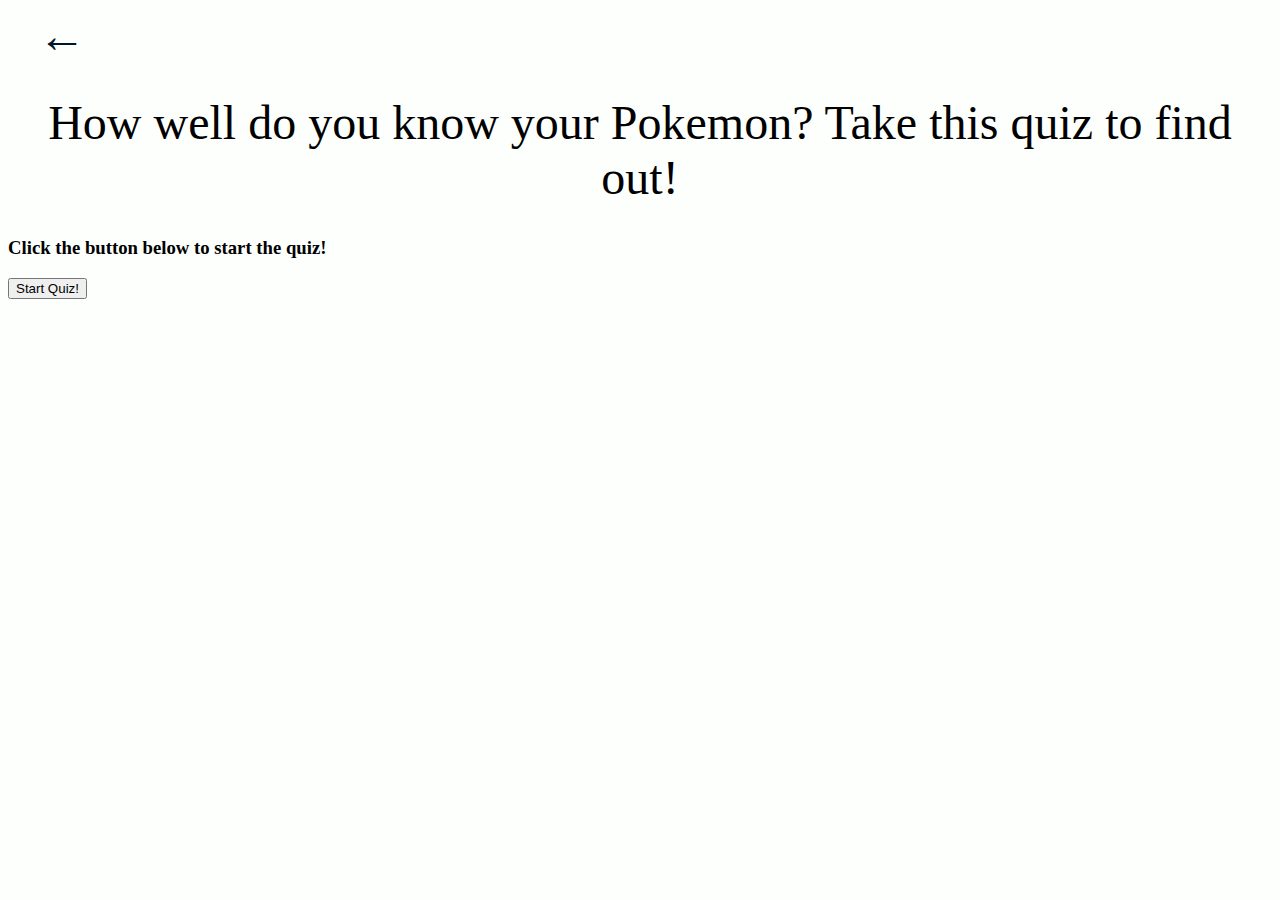
==== quiz/quiz.html @ 83658734 "Refactor quiz.js" ====
<!DOCTYPE html>
<html lang="en">
<head>
    <meta charset="UTF-8">
    <meta http-equiv="X-UA-Compatible" content="IE=edge">
    <meta name="viewport" content="width=device-width, initial-scale=1.0">
    <title>FOXR Pokemon Quiz</title>
    <link rel="stylesheet" href="../styles.css">
</head>
<body>
    <a class="return-home" href="../index.html">&larr;</a>
    <h1>How well do you know your Pokemon? Take this quiz to find out!</h1>
    <div class="quiz-card">
        <div id="random-pokemon-img"></div>
        <h3 id="quiz-text">Click the button below to start the quiz!</h3>
        <input class="hide" id="pokemon-input" type="text">
        <h6 class="hide" id="pokemon-score"></h6>
        <button class="" id="quiz-button">Start Quiz!</button>
        <button class="hide" id="submit-answer">Next Question</button>
        <button class="hide" id="submit-answer">Submit Answer</button>
    </div>

    <script src="quiz.js"></script>
</body>
</html>
---- styles.css ----
body {
    background-color: #FDFFFC;
}
h1 {
    text-align: center;
    font-weight: lighter;
    font-size: 3rem;
}
.link-container {
    text-align: center;
}
.active-link {
    display: block;
    font-size: 2rem;
    font-weight: 600;
    text-decoration: none;
    color: #2EC4B6;
    padding: 10px;
}
.active-link:hover, .active-link:focus  {
    animation-name: underline_on_hover;
    animation-duration: 0.5s;
    text-decoration: underline;
    color: #FF9F1C;
}
.disable-link {
    display: block;
    font-size: 1.7rem;
    text-decoration: none;
    color: #01162734;
    padding: 10px;
}
.disable-link:hover, .disable-link:focus  {
    text-decoration: line-through;
    cursor: not-allowed;
}
.return-home {
    text-decoration: none;
    font-size: 3rem;
    padding-bottom: 4px;
    margin: 30px;
    color: #011627;
}
.return-home:hover, .return-home:focus  {
    border: 1px solid #011627;
    color: #2EC4B6;
}
.return-home:active {
    color: #FF9F1C;
}
.hide {
    display: none;
}








/* Keyframe Animations */
@keyframes underline_on_hover {
    from {
        text-decoration: none;
        color: #2EC4B6;
    }
    to {
        text-decoration: underline;
        color: #FF9F1C;
    }
}
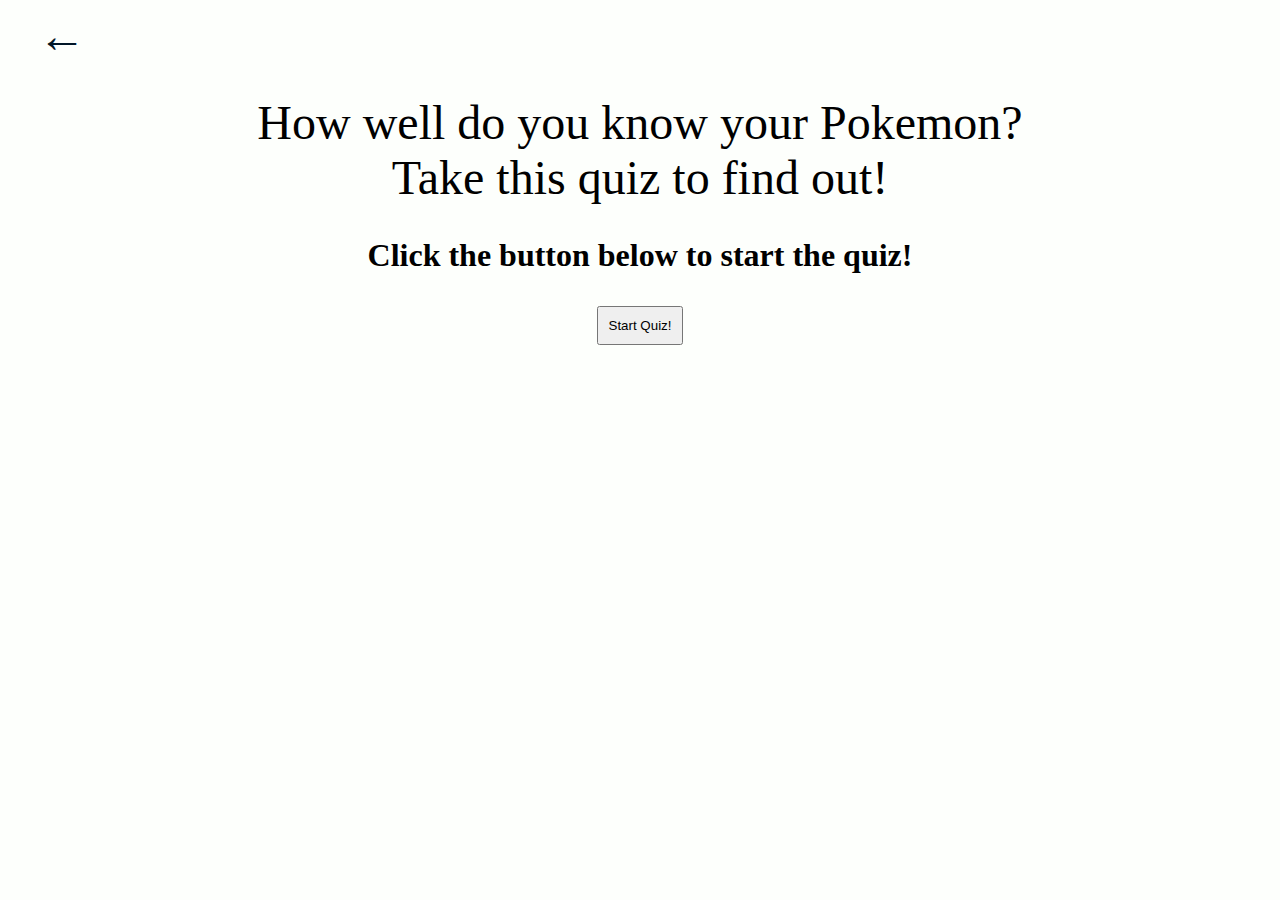
==== commit 4477603e: "Finish JS for quiz and Simple styling" ====
--- a/quiz/quiz.html
+++ b/quiz/quiz.html
@@ -6,18 +6,23 @@
     <meta name="viewport" content="width=device-width, initial-scale=1.0">
     <title>FOXR Pokemon Quiz</title>
     <link rel="stylesheet" href="../styles.css">
+    <link rel="stylesheet" href="quiz.css">
+
 </head>
 <body>
     <a class="return-home" href="../index.html">&larr;</a>
-    <h1>How well do you know your Pokemon? Take this quiz to find out!</h1>
+    <h1>How well do you know your Pokemon?<br>Take this quiz to find out!</h1>
     <div class="quiz-card">
+        <h3 class = "pokemon-text" id="quiz-text">Click the button below to start the quiz!</h3>
         <div id="random-pokemon-img"></div>
-        <h3 id="quiz-text">Click the button below to start the quiz!</h3>
-        <input class="hide" id="pokemon-input" type="text">
+        <input class="hide" id="pokemon-input" type="text" placeholder="Enter the Pokemon's name..." size="50">
         <h6 class="hide" id="pokemon-score"></h6>
-        <button class="" id="quiz-button">Start Quiz!</button>
-        <button class="hide" id="submit-answer">Next Question</button>
-        <button class="hide" id="submit-answer">Submit Answer</button>
+        <button class="pokemon-button" id="quiz-button">Start Quiz!</button>
+        <button class="hide pokemon-button" id="submit-answer">Submit Answer</button>
+        <button class="hide pokemon-button" id="next-poke">Next Question</button>
+        <button class="hide pokemon-button" id="retry-poke">Restart Quiz?</button>
+        <button class="hide pokemon-button" href="../index.html" id="poke-home-btn">Return home</button>
+        <div id="correct-pokemon-visual"></div>
     </div>
 
     <script src="quiz.js"></script>
--- a/quiz/quiz.css
+++ b/quiz/quiz.css
@@ -0,0 +1,18 @@
+.quiz-card {
+    text-align: center;
+}
+.pokemon-button {
+    padding: 10px;
+}
+.pokemon-text {
+    font-size: 2rem;
+}
+#pokemon-input{
+
+}
+#random-pokemon-img {
+    
+}
+#pokemon-score {
+    font-style: oblique;
+}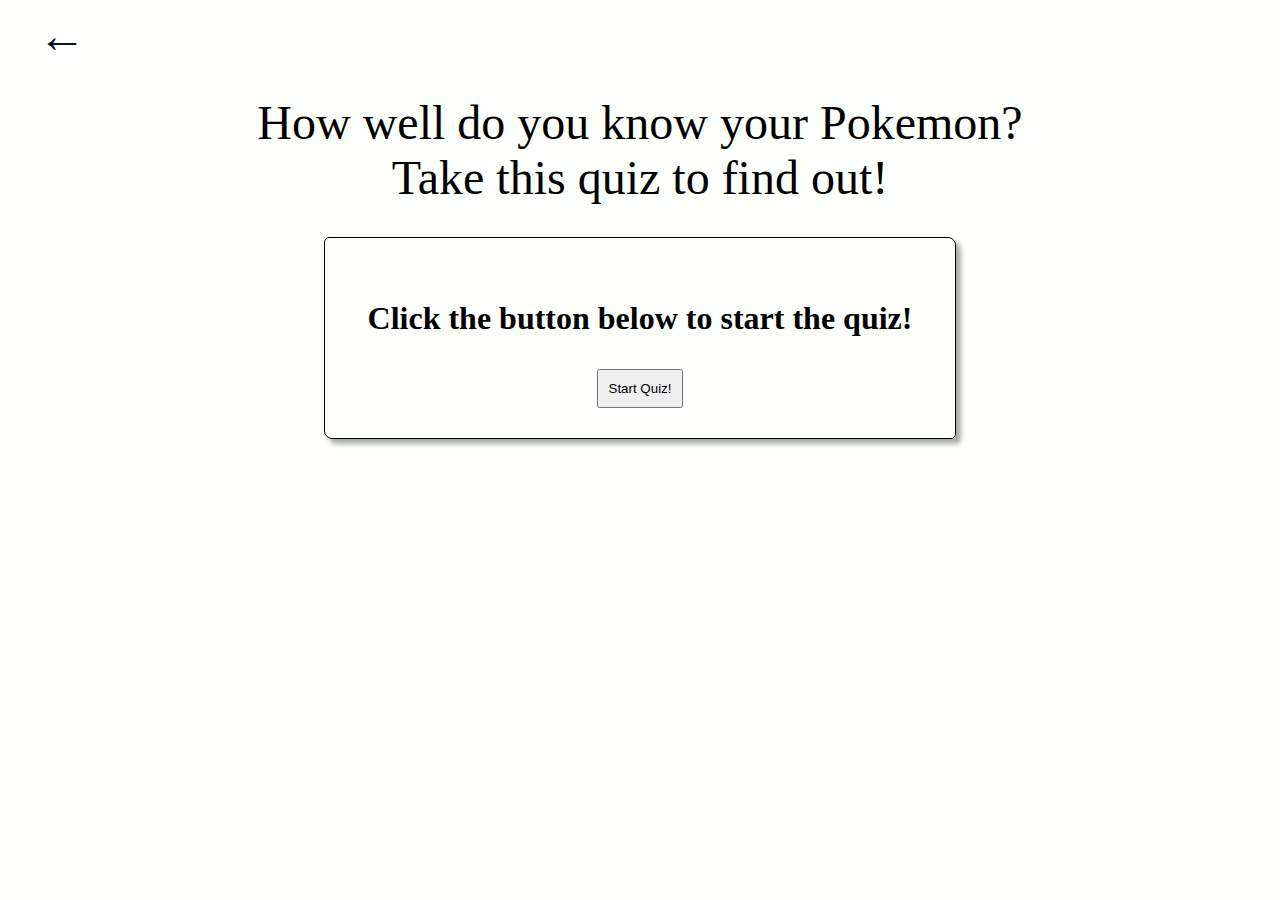
==== commit 480b965d: "Update button to go back to homepage" ====
--- a/quiz/quiz.html
+++ b/quiz/quiz.html
@@ -20,8 +20,8 @@
         <button class="pokemon-button" id="quiz-button">Start Quiz!</button>
         <button class="hide pokemon-button" id="submit-answer">Submit Answer</button>
         <button class="hide pokemon-button" id="next-poke">Next Question</button>
-        <button class="hide pokemon-button" id="retry-poke">Restart Quiz?</button>
-        <button class="hide pokemon-button" href="../index.html" id="poke-home-btn">Return home</button>
+        <button class="hide pokemon-button" id="retry-poke">Restart Quiz?<g/button>
+        <button class="hide pokemon-button" onclick="location.href='../index.html'" id="poke-home-btn">Return home</button>
         <div id="correct-pokemon-visual"></div>
     </div>
 
--- a/quiz/quiz.css
+++ b/quiz/quiz.css
@@ -1,5 +1,11 @@
 .quiz-card {
     text-align: center;
+    border: 1px solid #000;
+    border-radius: 5px 8px 5px;
+    box-shadow: 5px 5px 5px rgba(0, 0, 0, 0.335);
+    padding: 30px;
+    margin: 0 25% 0 25%;
+
 }
 .pokemon-button {
     padding: 10px;
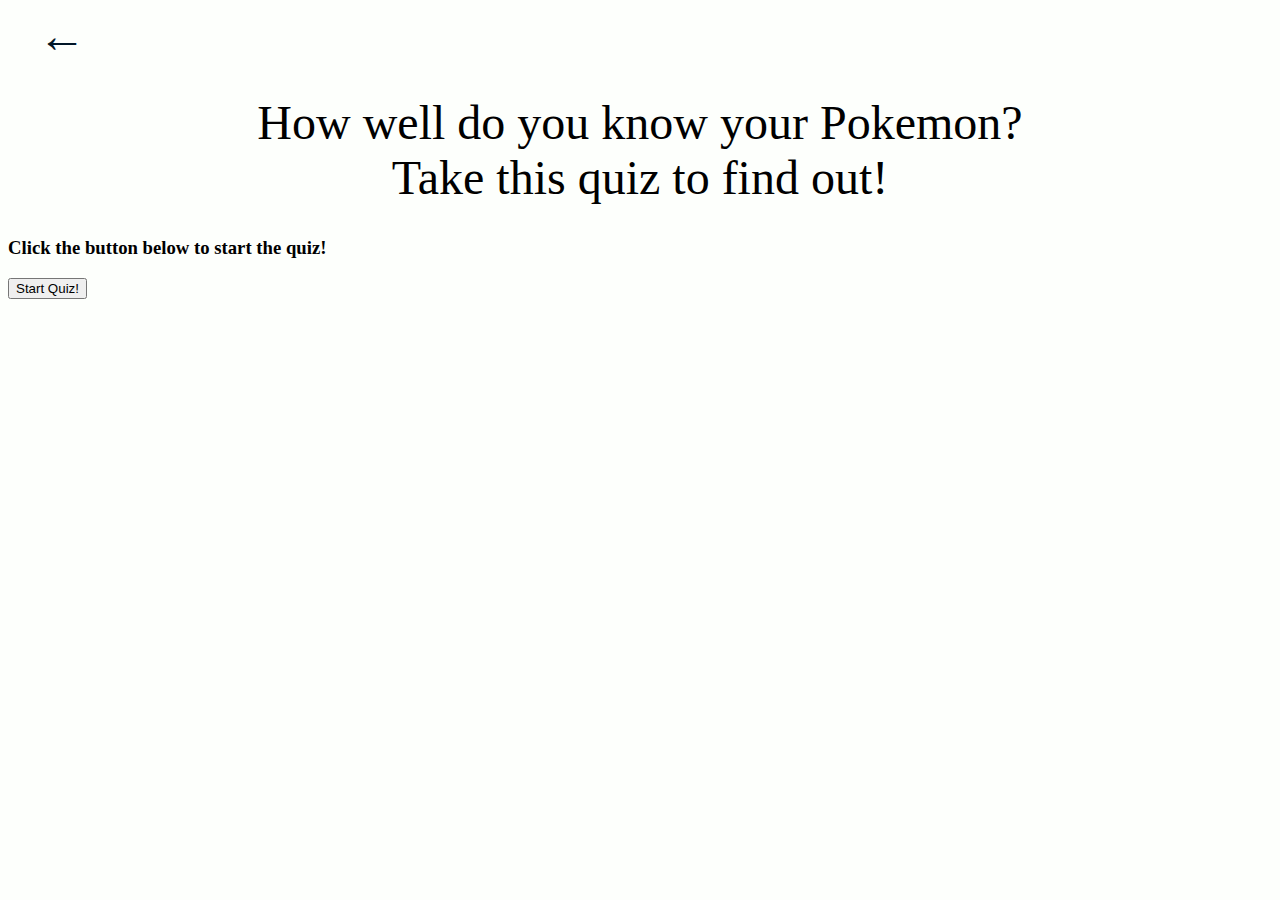
==== commit 90b2c2fe: "Add TicTacToe app" ====
--- a/quiz/quiz.html
+++ b/quiz/quiz.html
@@ -6,23 +6,24 @@
     <meta name="viewport" content="width=device-width, initial-scale=1.0">
     <title>FOXR Pokemon Quiz</title>
     <link rel="stylesheet" href="../styles.css">
-    <link rel="stylesheet" href="quiz.css">
-
+    <link rel="stylesheet" href="tictactoe.css">
 </head>
 <body>
     <a class="return-home" href="../index.html">&larr;</a>
-    <h1>How well do you know your Pokemon?<br>Take this quiz to find out!</h1>
-    <div class="quiz-card">
-        <h3 class = "pokemon-text" id="quiz-text">Click the button below to start the quiz!</h3>
-        <div id="random-pokemon-img"></div>
-        <input class="hide" id="pokemon-input" type="text" placeholder="Enter the Pokemon's name..." size="50">
-        <h6 class="hide" id="pokemon-score"></h6>
-        <button class="pokemon-button" id="quiz-button">Start Quiz!</button>
-        <button class="hide pokemon-button" id="submit-answer">Submit Answer</button>
-        <button class="hide pokemon-button" id="next-poke">Next Question</button>
-        <button class="hide pokemon-button" id="retry-poke">Restart Quiz?<g/button>
-        <button class="hide pokemon-button" onclick="location.href='../index.html'" id="poke-home-btn">Return home</button>
-        <div id="correct-pokemon-visual"></div>
+    <div class="container">
+        <h1>How well do you know your Pokemon?<br>Take this quiz to find out!</h1>
+        <div class="quiz-card">
+            <h3 class = "pokemon-text" id="quiz-text">Click the button below to start the quiz!</h3>
+            <div id="random-pokemon-img"></div>
+            <input class="hide" id="pokemon-input" type="text" placeholder="Enter the Pokemon's name..." size="25">
+            <h6 class="hide" id="pokemon-score"></h6>
+            <button class="pokemon-button" id="quiz-button">Start Quiz!</button>
+            <button class="hide pokemon-button" id="submit-answer">Submit Answer</button>
+            <button class="hide pokemon-button" id="next-poke">Next Question</button>
+            <button class="hide pokemon-button" id="retry-poke">Restart Quiz?<g/button>
+            <button class="hide pokemon-button" onclick="location.href='../index.html'" id="poke-home-btn">Return home</button>
+            <div id="correct-pokemon-visual"></div>
+        </div>
     </div>
 
     <script src="quiz.js"></script>
--- a/styles.css
+++ b/styles.css
@@ -49,7 +49,7 @@
     color: #FF9F1C;
 }
 .hide {
-    display: none;
+    display: none!important;
 }
 
 
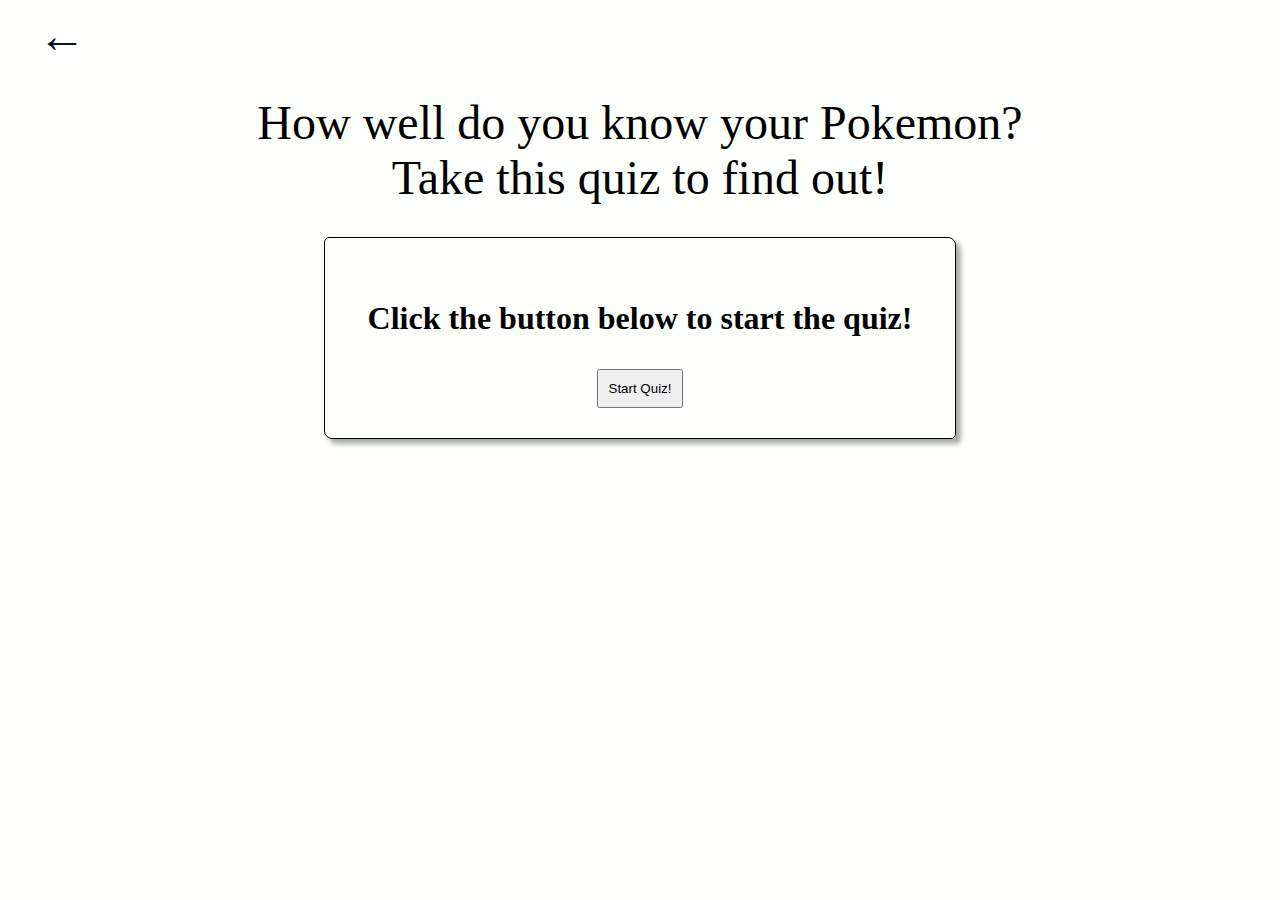
==== commit 9652b882: "Fix error in quiz.html stylesheet link" ====
--- a/quiz/quiz.html
+++ b/quiz/quiz.html
@@ -6,7 +6,7 @@
     <meta name="viewport" content="width=device-width, initial-scale=1.0">
     <title>FOXR Pokemon Quiz</title>
     <link rel="stylesheet" href="../styles.css">
-    <link rel="stylesheet" href="tictactoe.css">
+    <link rel="stylesheet" href="quiz.css">
 </head>
 <body>
     <a class="return-home" href="../index.html">&larr;</a>
--- a/quiz/quiz.css
+++ b/quiz/quiz.css
@@ -0,0 +1,32 @@
+.contianer {
+    text-align: center;
+}
+.quiz-card {
+    text-align: center;
+    border: 1px solid #000;
+    border-radius: 5px 8px 5px;
+    box-shadow: 5px 5px 5px rgba(0, 0, 0, 0.335);
+    padding: 30px;
+    margin: 0 25% 0 25%;
+
+}
+.pokemon-button {
+    padding: 10px;
+}
+.pokemon-text {
+    font-size: 2rem;
+}
+#pokemon-score {
+    font-style: oblique;
+}
+@media screen and (max-width: 600px) {
+    .quiz-card {
+        margin: 0 10% 0 10%;
+    }
+}
+@media screen and (max-width: 280px) {
+    .quiz-card {
+        margin: 0 3% 0 3%;
+        padding: 15px;
+    }
+}